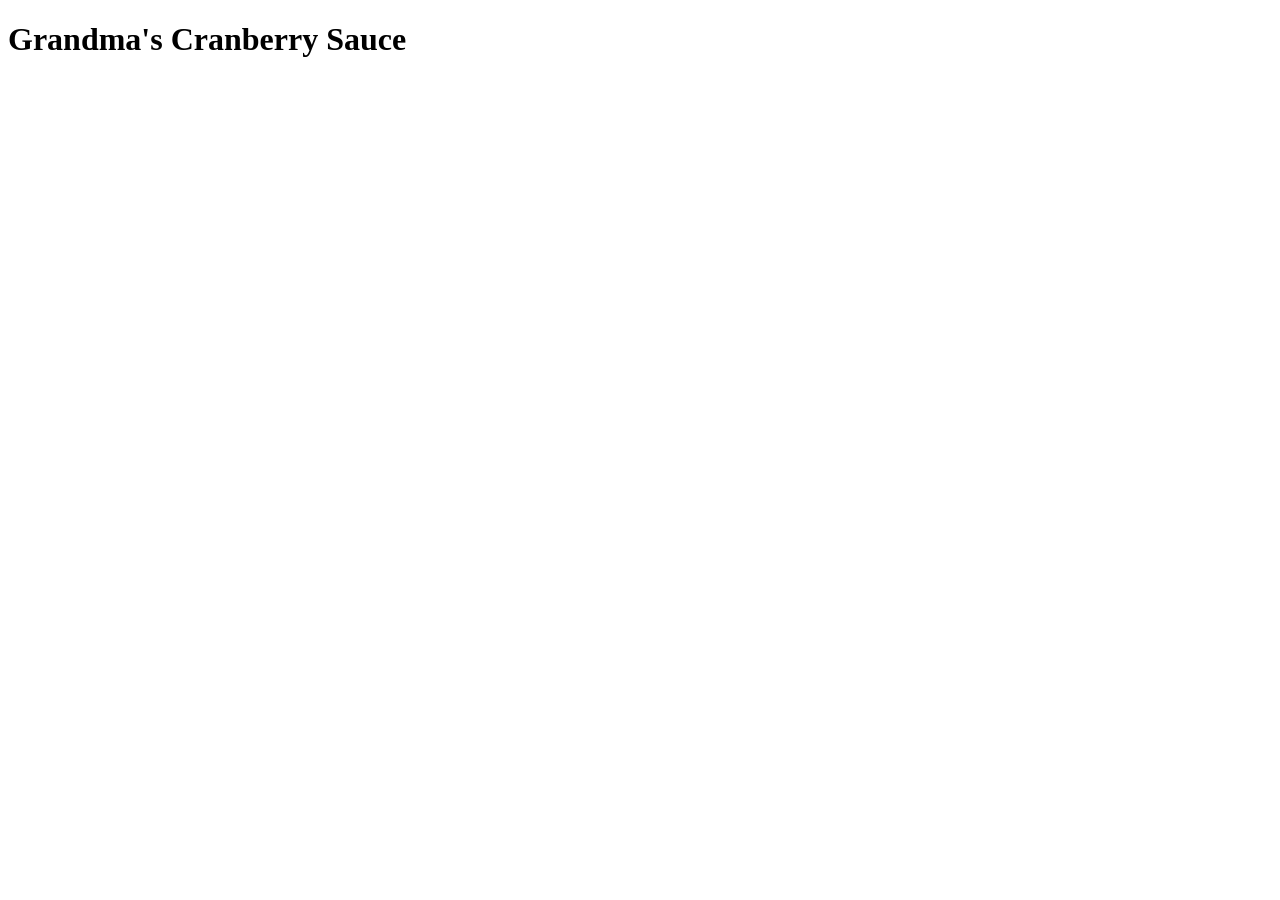
==== recipes/cran_sauce.html @ 7590e669 "Add recipes and titles for those recipes" ====
<!DOCTYPE html>
<html lang="en">
    <head>
        <meta charset="UTF-8">
        <meta http-equiv="X-UA-Compatible" content="IE=edge">
        <meta name="viewport" content="width=device-width, initial-scale=1.0">
        <title>Document</title>
    </head>
    <body>
        <h1>Grandma's Cranberry Sauce</h1>
    </body>
</html>
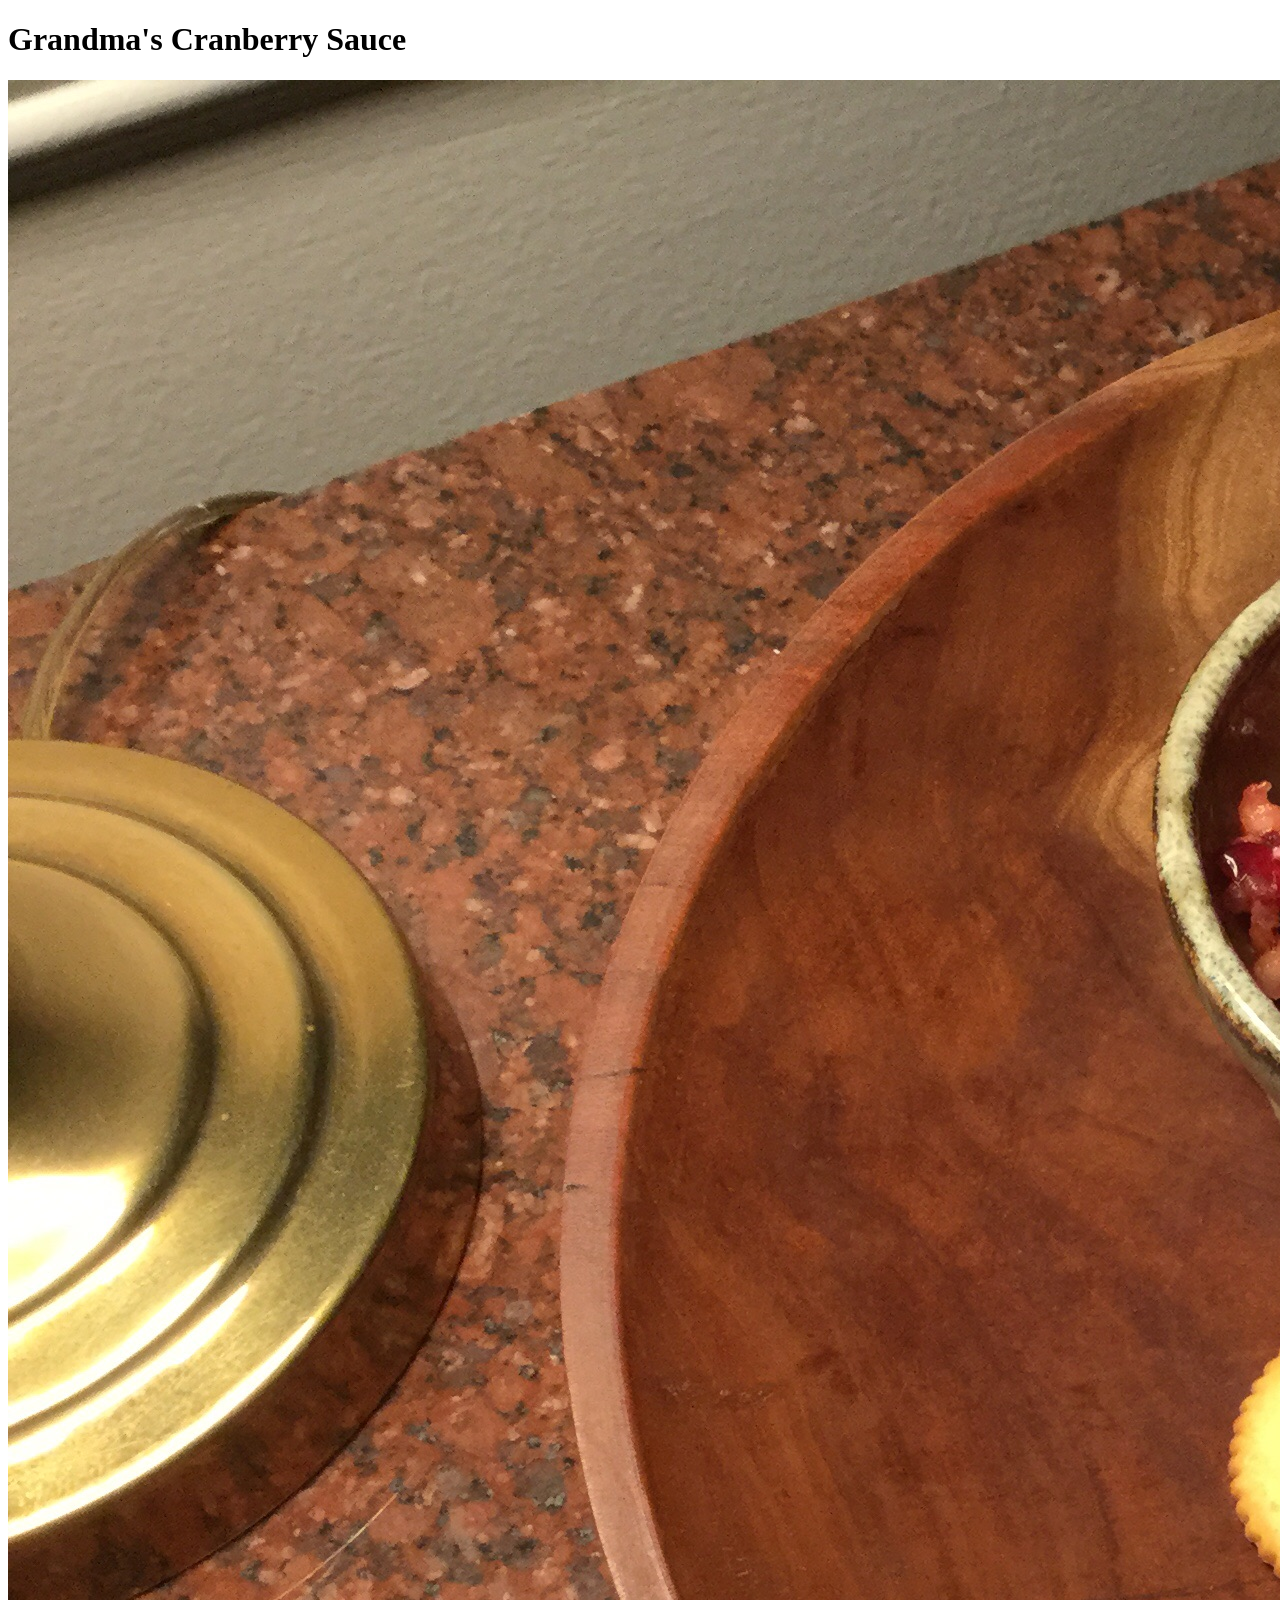
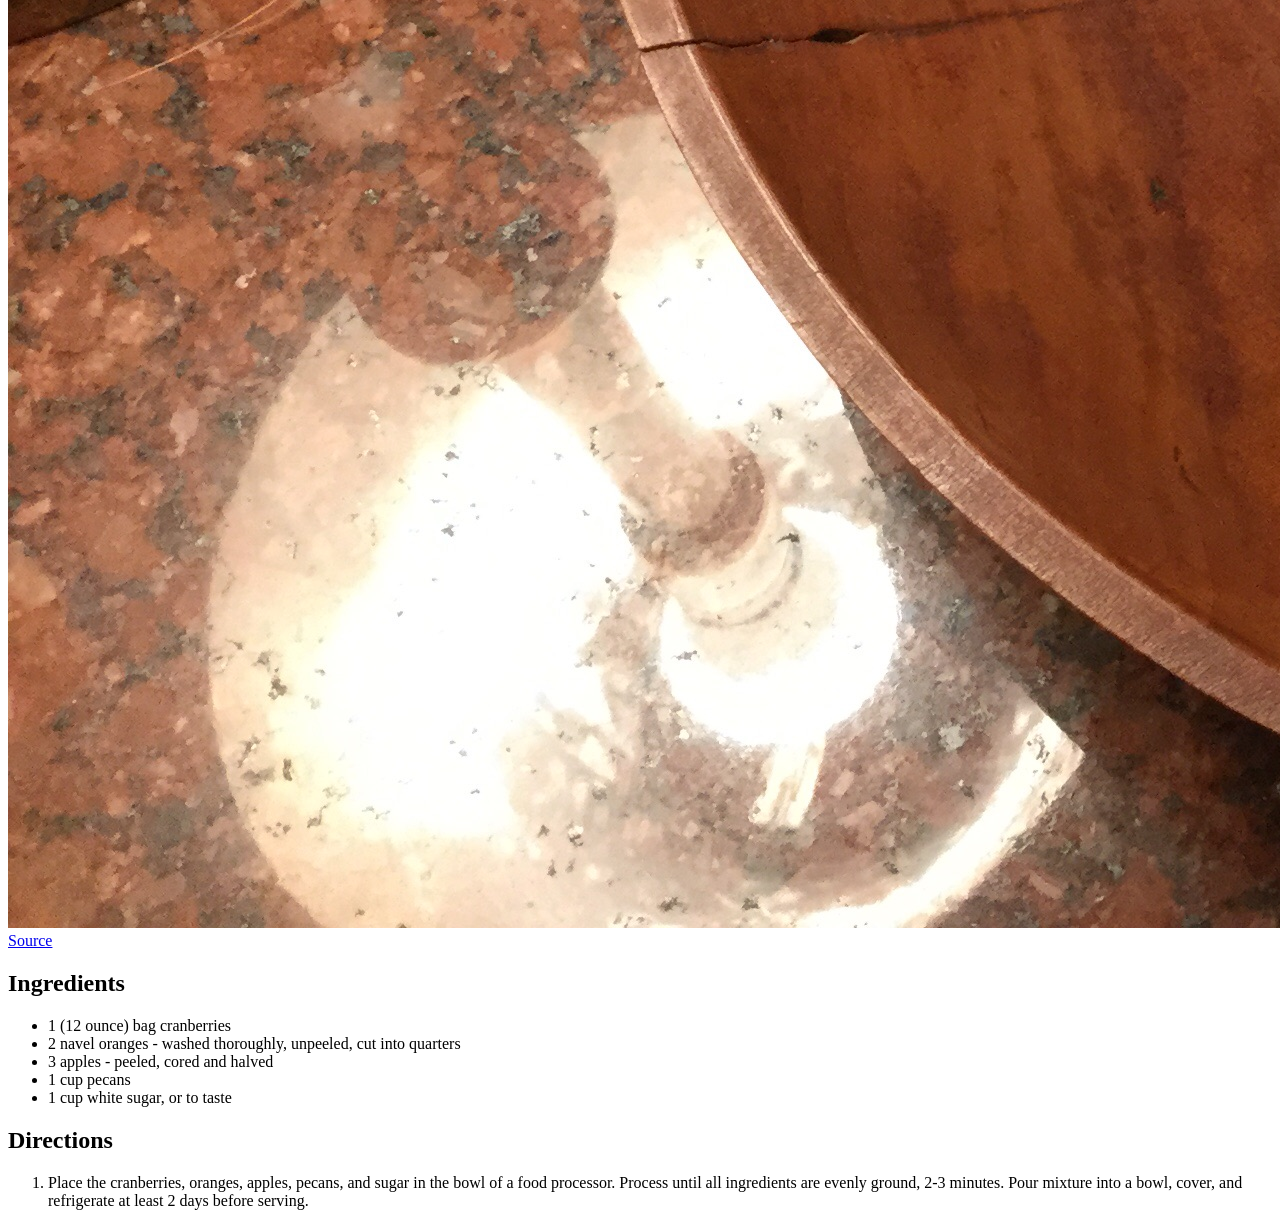
==== commit d8c51ef7: "Add directions and ingredients" ====
--- a/recipes/cran_sauce.html
+++ b/recipes/cran_sauce.html
@@ -8,5 +8,20 @@
     </head>
     <body>
         <h1>Grandma's Cranberry Sauce</h1>
+        <img src="../images/cran_sauce.jpeg" alt="Fully cooked turkey">
+        <a href="https://www.allrecipes.com/recipe/148879/grandmas-cranberry-sauce/">Source</a>
+        <h2>Ingredients</h2>
+        <ul>
+            <li>1 (12 ounce) bag cranberries</li>
+            <li>2 navel oranges - washed thoroughly, unpeeled, cut into quarters </li>
+            <li>3 apples - peeled, cored and halved </li>
+            <li>1 cup pecans </li>
+            <li>1 cup white sugar, or to taste </li>
+        </ul>
+        <h2>Directions</h2>
+        <ol>
+            <li>Place the cranberries, oranges, apples, pecans, and sugar in the bowl of a food processor. Process until all ingredients are evenly ground, 2-3 minutes. Pour mixture into a bowl, cover, and refrigerate at least 2 days before serving.
+            </li>
+        </ol>
     </body>
 </html>
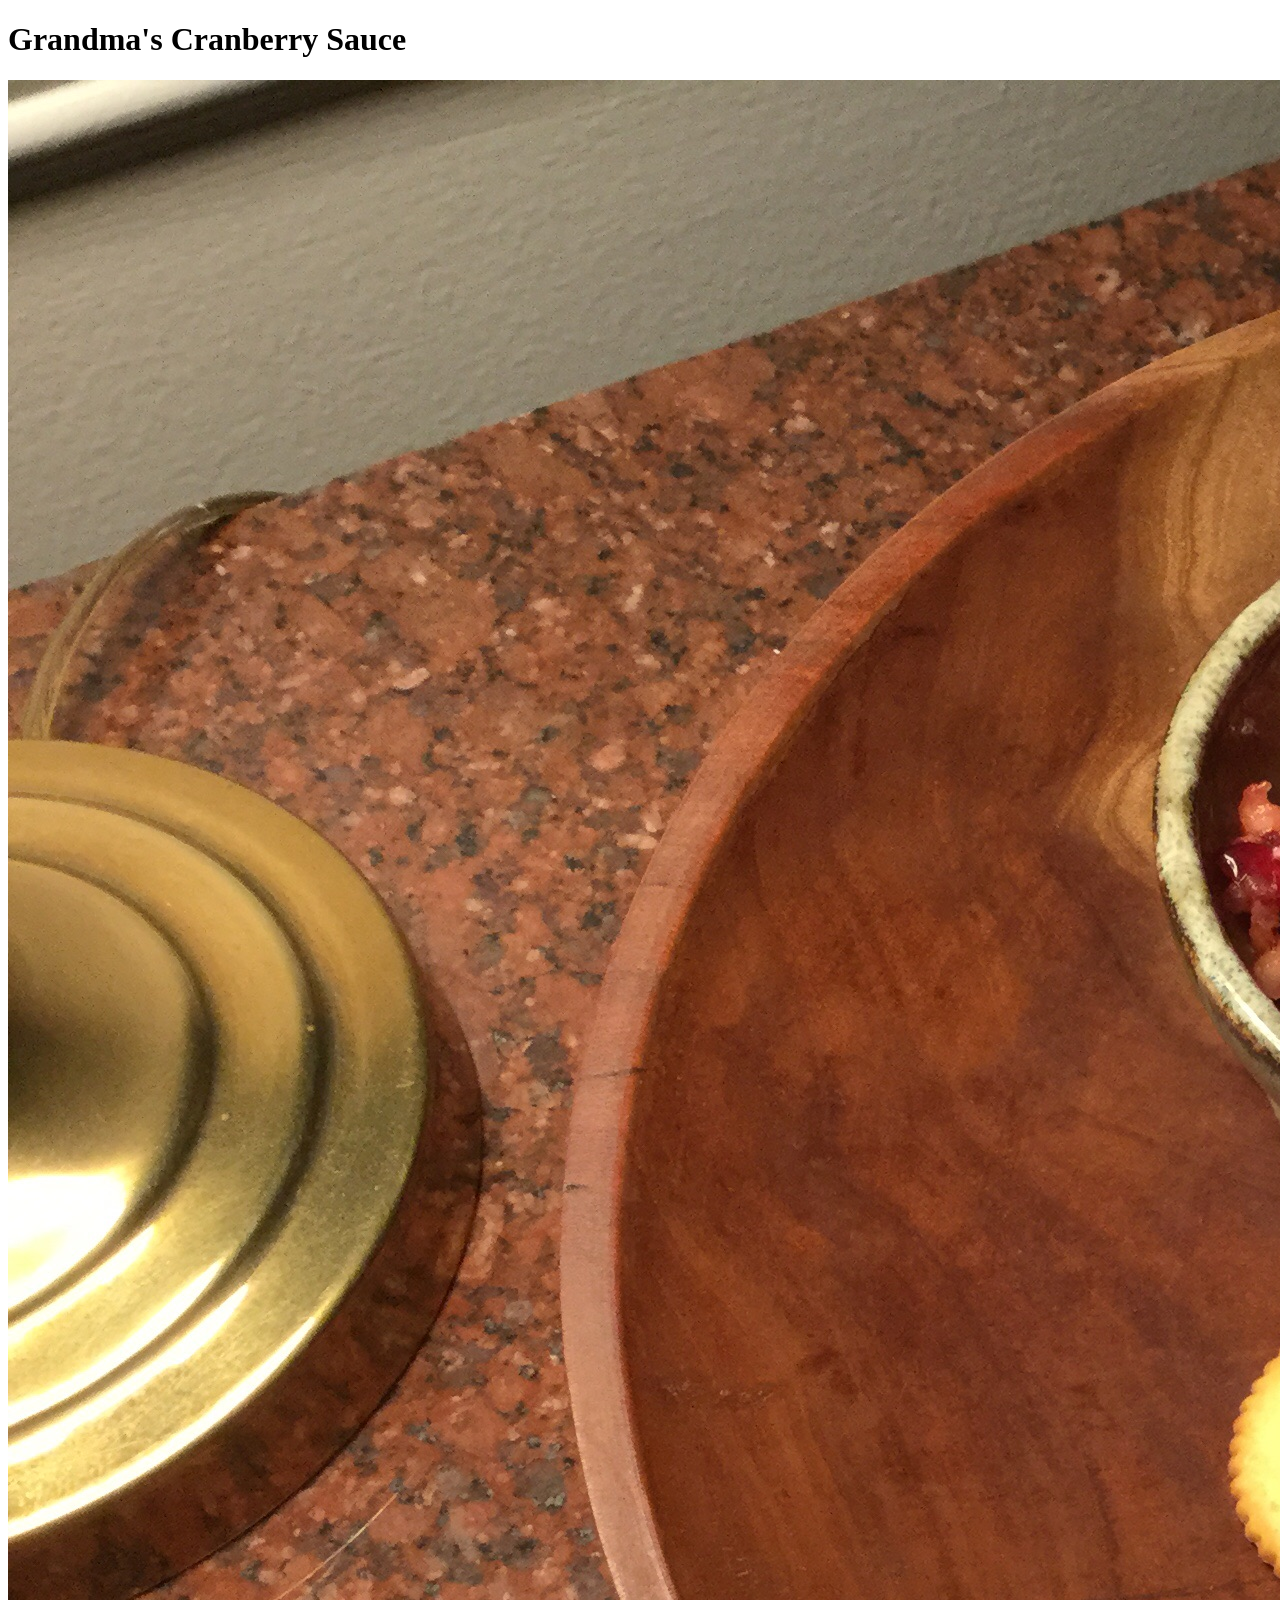
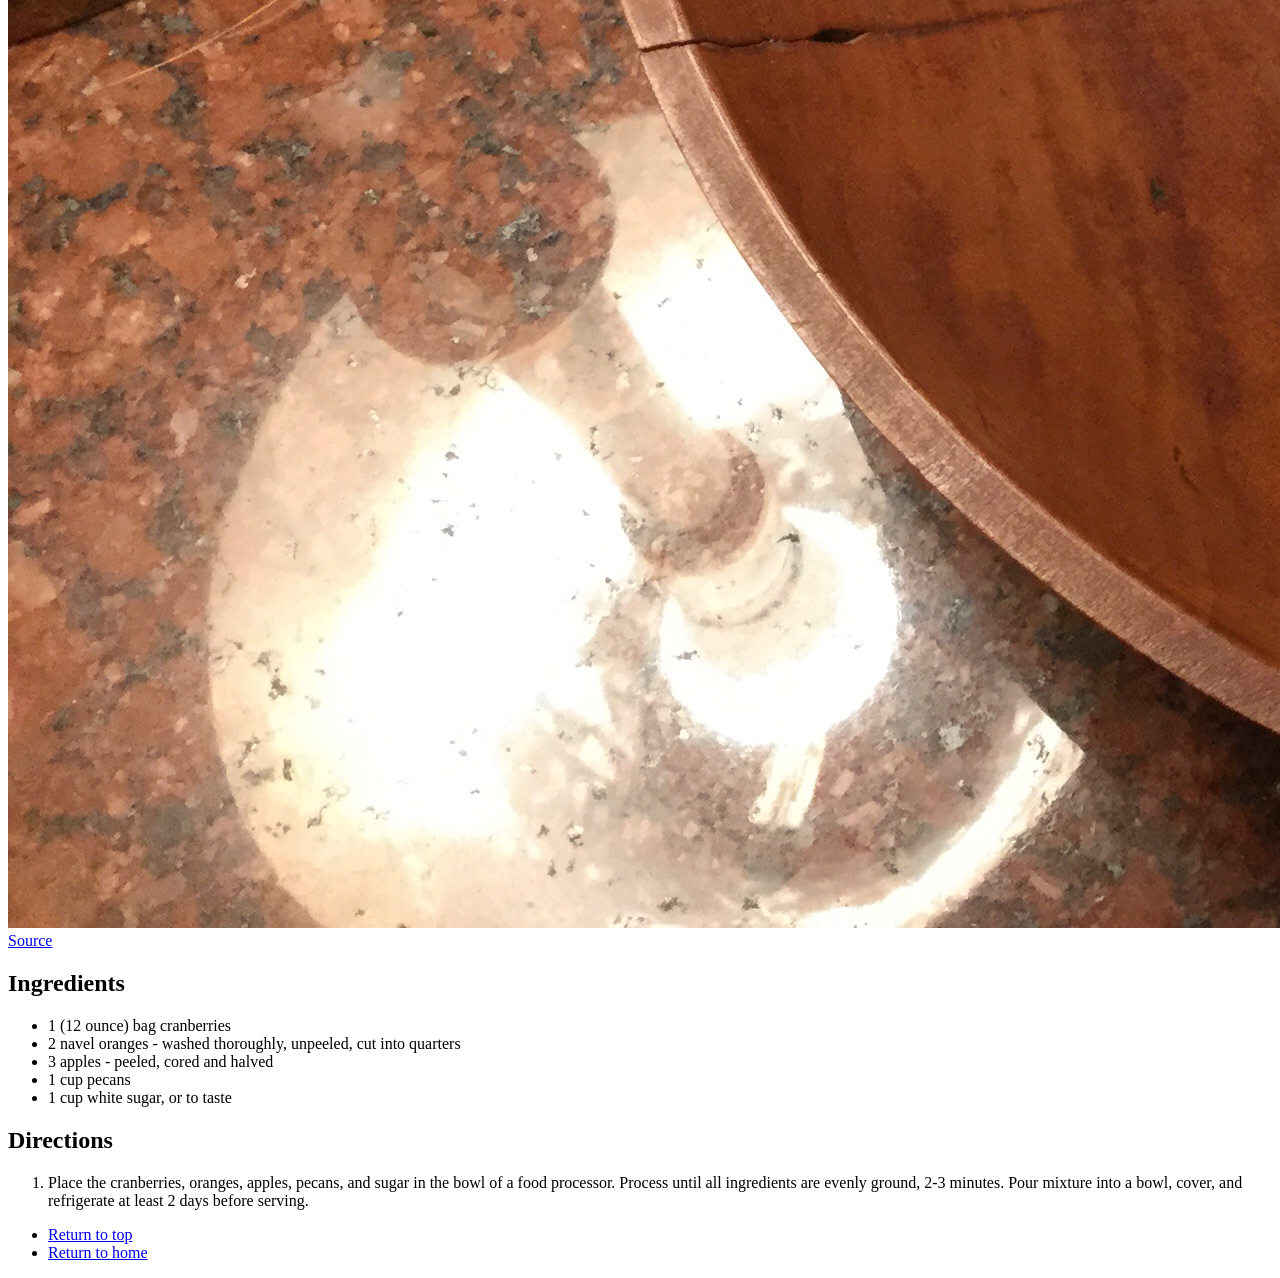
==== commit a6bd5ed8: "Add to top and to home links to each page" ====
--- a/recipes/cran_sauce.html
+++ b/recipes/cran_sauce.html
@@ -4,7 +4,7 @@
         <meta charset="UTF-8">
         <meta http-equiv="X-UA-Compatible" content="IE=edge">
         <meta name="viewport" content="width=device-width, initial-scale=1.0">
-        <title>Document</title>
+        <title>Cranberry Sauce Recipe</title>
     </head>
     <body>
         <h1>Grandma's Cranberry Sauce</h1>
@@ -20,8 +20,11 @@
         </ul>
         <h2>Directions</h2>
         <ol>
-            <li>Place the cranberries, oranges, apples, pecans, and sugar in the bowl of a food processor. Process until all ingredients are evenly ground, 2-3 minutes. Pour mixture into a bowl, cover, and refrigerate at least 2 days before serving.
-            </li>
+            <li>Place the cranberries, oranges, apples, pecans, and sugar in the bowl of a food processor. Process until all ingredients are evenly ground, 2-3 minutes. Pour mixture into a bowl, cover, and refrigerate at least 2 days before serving.</li>
         </ol>
+        <ul>
+            <li><a href="#">Return to top</a></li>
+            <li><a href="../index.html">Return to home</a></li>
+        </ul>
     </body>
 </html>
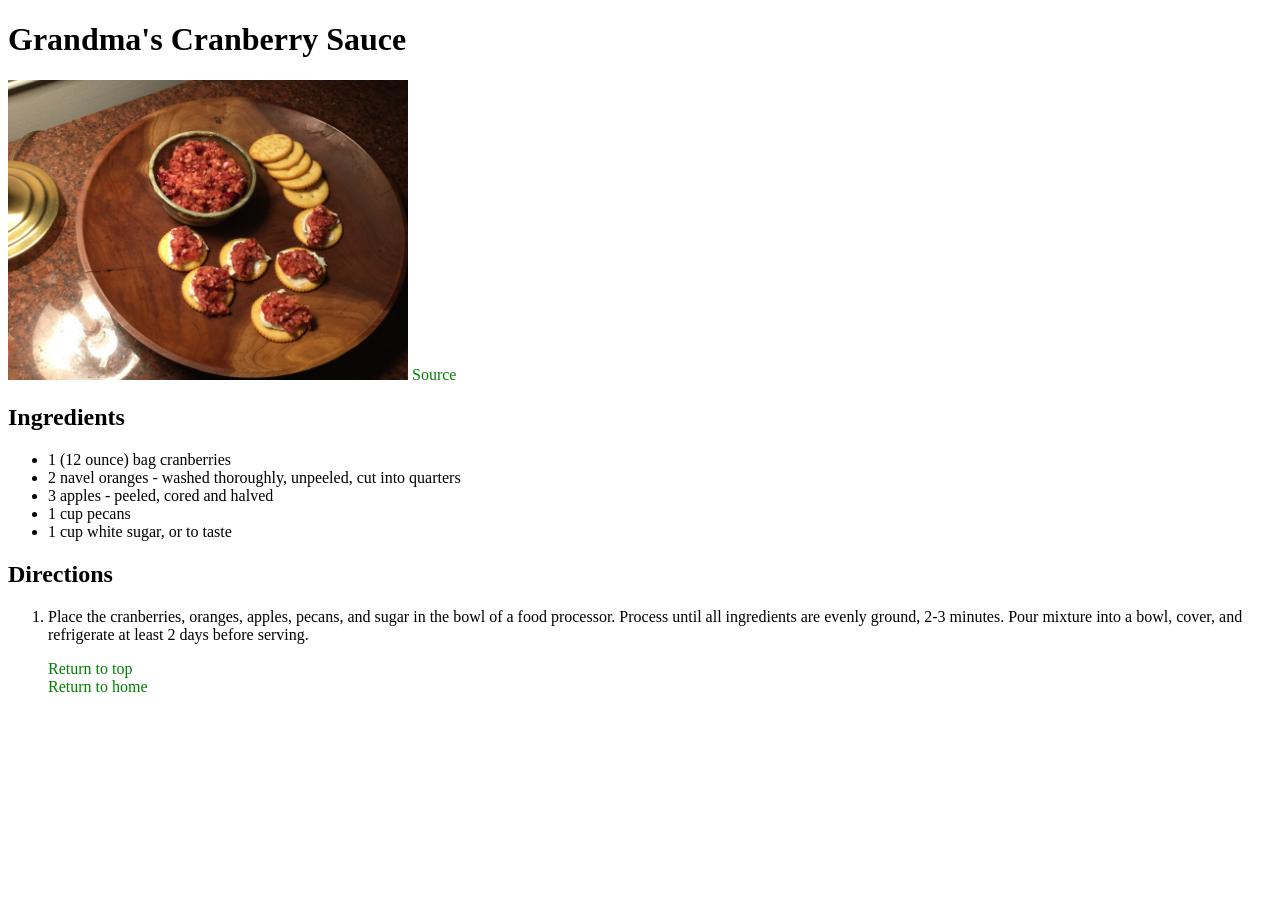
==== commit e1648020: "Add css" ====
--- a/recipes/cran_sauce.html
+++ b/recipes/cran_sauce.html
@@ -5,6 +5,7 @@
         <meta http-equiv="X-UA-Compatible" content="IE=edge">
         <meta name="viewport" content="width=device-width, initial-scale=1.0">
         <title>Cranberry Sauce Recipe</title>
+        <link rel="stylesheet" href="../styles.css">
     </head>
     <body>
         <h1>Grandma's Cranberry Sauce</h1>
@@ -22,7 +23,7 @@
         <ol>
             <li>Place the cranberries, oranges, apples, pecans, and sugar in the bowl of a food processor. Process until all ingredients are evenly ground, 2-3 minutes. Pour mixture into a bowl, cover, and refrigerate at least 2 days before serving.</li>
         </ol>
-        <ul>
+        <ul class="foot">
             <li><a href="#">Return to top</a></li>
             <li><a href="../index.html">Return to home</a></li>
         </ul>
--- a/styles.css
+++ b/styles.css
@@ -0,0 +1,18 @@
+img {
+    height: auto;
+    width: 400px;
+}
+
+a {
+    color: green;
+    text-decoration: none;
+}
+
+a:hover {
+    color: red;
+}
+
+ul.head,
+ul.foot {
+    list-style-type: none;
+}
